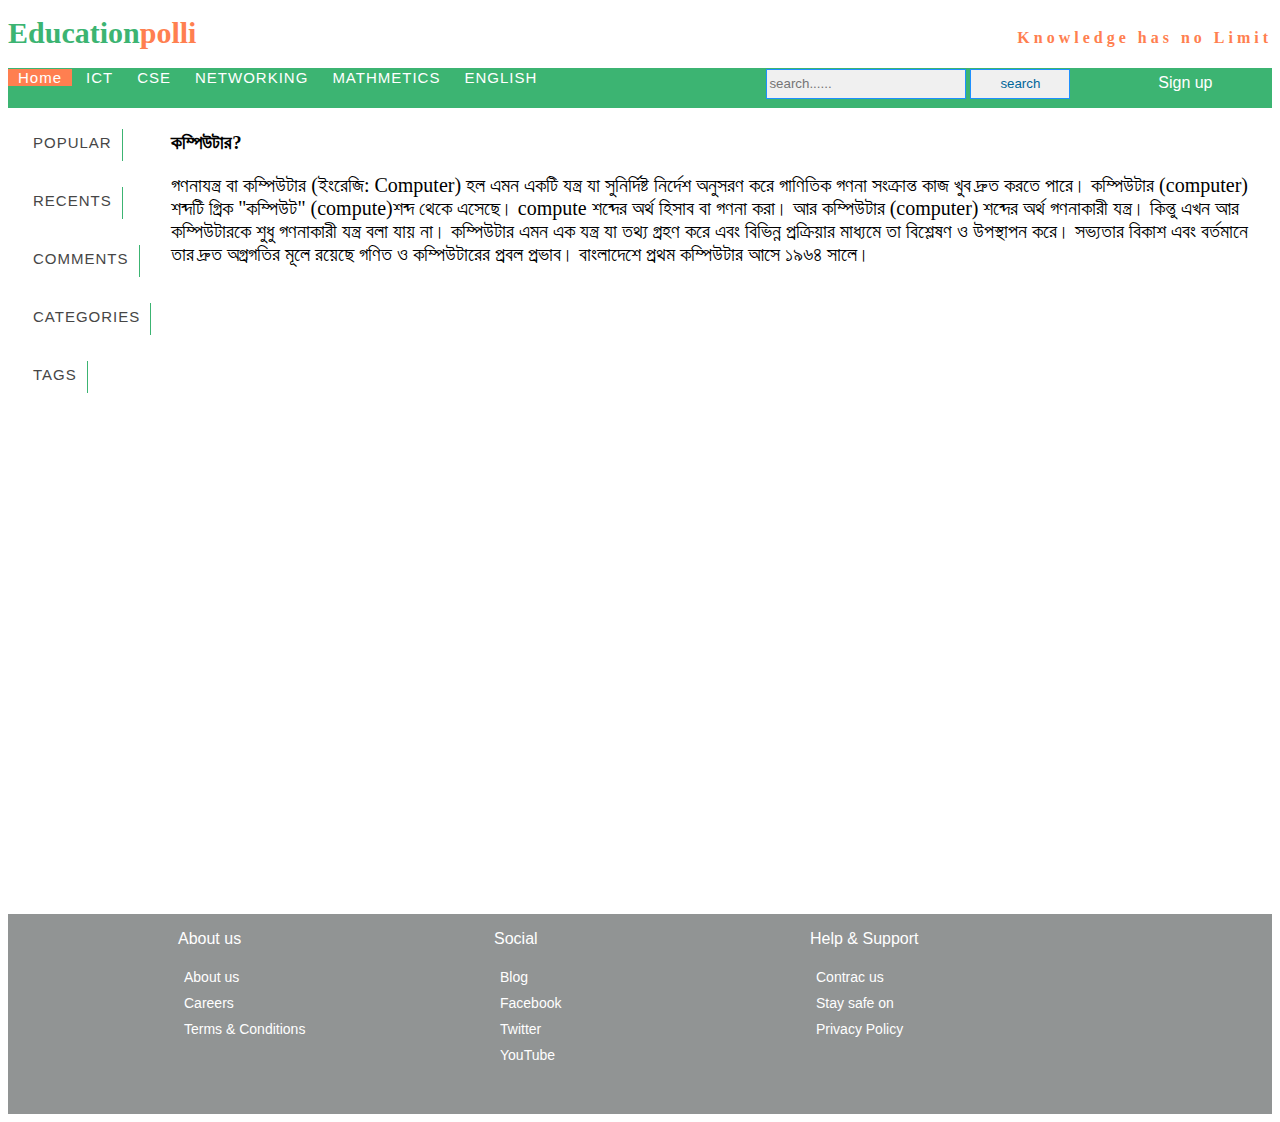
==== index.html @ cffafa72 "my blog site code" ====
<html>
<head>
<title>www.educationpolli.com</title>
<meta charset="utf-8">
<meta name="viewport" content="width=device-width, initial-scale=1.0">
<link rel="stylesheet" type="text/css" href="mystyle.css">
<style type="text/css">
</style>
</head>
<body>
<div id="header">
<!--    top div --->
 
<!--end top div-->
<!--middle div-->
     <div class="middle">
	   <span id="logo">
	   
		 <h1 style="font-size:30px;color:hsl(147, 50%, 47%);float:left;padding-top:8px;">Education<b style="color:#FF7F50;">polli</b></h1>
		 <h4 style="color:#FF7F50;text-align:right;">Knowledge has no Limit</h4>
		
		 </span>
		 

     </div>
	 <!-- End middle div-->
	 <!--menu div-->
	   <div class="menu">
	      <span id="main-menu">
		    <ul>
				
				<li id="active"><a href="#" >Home</a></li>
				<li><a href="ict.html" >ICT</a></li>
				<li><a href="cse.html" >CSE</a></li>
				<li><a href="#" >NETWORKING</a></li>
				<li><a href="#" >MATHMETICS</a></li>
				<li><a href="#" >ENGLISH</a></li>
			</ul>
		  
		  </span>
		  <span id="search">
				<form name="frmsearch" method="post" action="">
					<input type="text" name="search" id="txtsearch" style="width:200px;background:#F0F0F0;height:30px;border:1px #1E90FF solid;color:#006699;" required placeholder="search......">
					<input type="submit" name="search" value="search" style="width:100px;background:#F0F0F0;height:30px;border:1px #1E90FF solid;color:#006699;padding-left:-10px;">
				
				</form>
			
			</span>
			 <span id="sign">
		  <li ><a href="login.html" >Sign up</a></li>
		 </span>
	   
	   
       </div>
<!--End main menu-->
<!--left nav -->
<div class="section">
   <span id="nav">
      <ul>
	      <li><a href="#">POPULAR</a></li>
		  <li><a href="#">RECENTS</a></li>
		  <li><a href="#">COMMENTS</a></li>
		  <li><a href="#">CATEGORIES</a></li>
		  <li><a href="#">TAGS</a></li>
		  
		  
      </ul>
   
   </span>
   <article>
   <h3>কম্পিউটার?</h3>
    <p style="font-size:20px;"> গণনাযন্ত্র বা কম্পিউটার (ইংরেজি: Computer) হল এমন একটি যন্ত্র যা সুনির্দিষ্ট নির্দেশ অনুসরণ করে গাণিতিক গণনা সংক্রান্ত কাজ খুব দ্রুত করতে পারে।

কম্পিউটার (computer) শব্দটি গ্রিক "কম্পিউট" (compute)শব্দ থেকে এসেছে। compute শব্দের অর্থ হিসাব বা গণনা করা। আর কম্পিউটার (computer) শব্দের অর্থ গণনাকারী যন্ত্র। কিন্তু এখন আর কম্পিউটারকে শুধু গণনাকারী যন্ত্র বলা যায় না। কম্পিউটার এমন এক যন্ত্র যা তথ্য গ্রহণ করে এবং বিভিন্ন প্রক্রিয়ার মাধ্যমে তা বিশ্লেষণ ও উপস্থাপন করে। সভ্যতার বিকাশ এবং বর্তমানে তার দ্রুত অগ্রগতির মূলে রয়েছে গণিত ও কম্পিউটারের প্রবল প্রভাব। বাংলাদেশে প্রথম কম্পিউটার আসে ১৯৬৪ সালে।
</p>
   
   </article>
 </div>
</div>
<!--left nav --> 
<!--footer-->
<div class="footer">
   <div class="about">
     <a class="fot">About us</a>
	  <div class="smenu"> 
		<a href="About.html">About us</a>
		<a href="">Careers</a>
		<a href="">Terms & Conditions</a>
	</div>
   </div>	
    <div class="social">
     <a class="fot">Social</a>
	  <div class="smenu"> 
		<a href="">Blog</a>
		<a href="">Facebook</a>
		<a href="">Twitter</a>
		<a href="">YouTube</a>
	</div>
   </div>	
    <div class="help">
     <a class="fot">Help & Support</a>
	  <div class="smenu"> 
		<a href="contrac.html">Contrac us</a>
		<a href="">Stay safe on</a>
		<a href="">Privacy Policy</a>
	</div>
   </div>	

</div>
<!--end footer-->
</body>

</html>
---- mystyle.css ----
div,ul,li,h1{padding:0px; margin:0px;}
body{background-color:white;}
#header{ height:auto;  width:100%; margin:auto; }


.middle{margin-top:5px;height:60px; width:100%; border:none;}
#logo{height:100%;width:100%; }
h4{float:right;letter-spacing:4px;}


.menu{height:40px;width:100%;background-color:hsl(147, 50%, 47%);}
#main-menu{height:100%;width:60%;float:left;clear:right;display:inline-block;}
#main-menu ul{}
#main-menu ul li{list-style:none;display:inline;color:black;}
#main-menu ul li a{padding:10px 10px 10px 10px;text-decoration:none;letter-spacing:1px;font-family:Arial,Helvetica,sans-serif;font-size:15px;color:white;}
#main-menu ul li a:hover{background:#FF7F50;padding:3px;}
#active,#main-menu ul li a:hover{background:#FF7F50;}

#search{float:left;clear:right; height:100%; width:29%;position: relative;}
#sign{
	float:right;margin-top:5px;text-decoration:none;font-family:sans-serif;
	list-style:none;color:white;
	height:100%;width:9%;
}
#sign li a{list-style:none;color:white;text-decoration:none;}
#sign li a:hover{background:#FF7F50;padding:2px;}

.section {height:800px;width:100%;clear:right; display: -webkit-flex;display: flex;}
#nav{ }
#nav ul{height:40px;width:30%; float:left;clear:right;}
#nav ul li{padding:20px;clear:right;}
#nav ul li a{color:rgb(70 70 70);width:30%;border-right:1px hsl(147, 50%, 47%) solid;padding:5px 10px 10px 5px;letter-spacing:1px;font-family:Arial,Helvetica,sans-serif;;font-size:15px;text-decoration:none;}
#nav ul li a:hover{background:#FF7F50;padding:2px;}

article{float:right; }
.footer{height:200px;width:100%;background:#919494;}
.about{
	font-family:sans-serif;
	list-style:none;
	text-decoration:none;
	float:left;
	clear:right;
	width:25%;
	height:100%
	overflow:hidden;
	margin-left:150px;
	
}
.social{
	font-family:sans-serif;
	list-style:none;
	text-decoration:none;
	float:left;
	clear:right;
	width:25%;
	height:100%
	overflow:hidden;
}
.help{
	font-family:sans-serif;
	list-style:none;
	text-decoration:none;
	float:left;
	clear:right;
	width:25%;
	height:100%
	overflow:hidden;
}
.fot{
	display:block;
	padding:16px 20px;
	color:white;
	
	
}
.smenu a{
  display:block;
	padding:5px 26px;
	color:white;
	font-size:14px;
	position:relative;
	text-decoration:none;
}
.smenu a:hover{background:#FF7F50;padding:2px;width:100px;}
 
}
@media screen and (max-width: 800px) {
  .leftcolumn, .rightcolumn {   
    width: 100%;
    padding: 0;
  }
}
@media screen and (max-width: 400px) {
  .topnav a {
    float: none;
    width: 100%;
  }
}
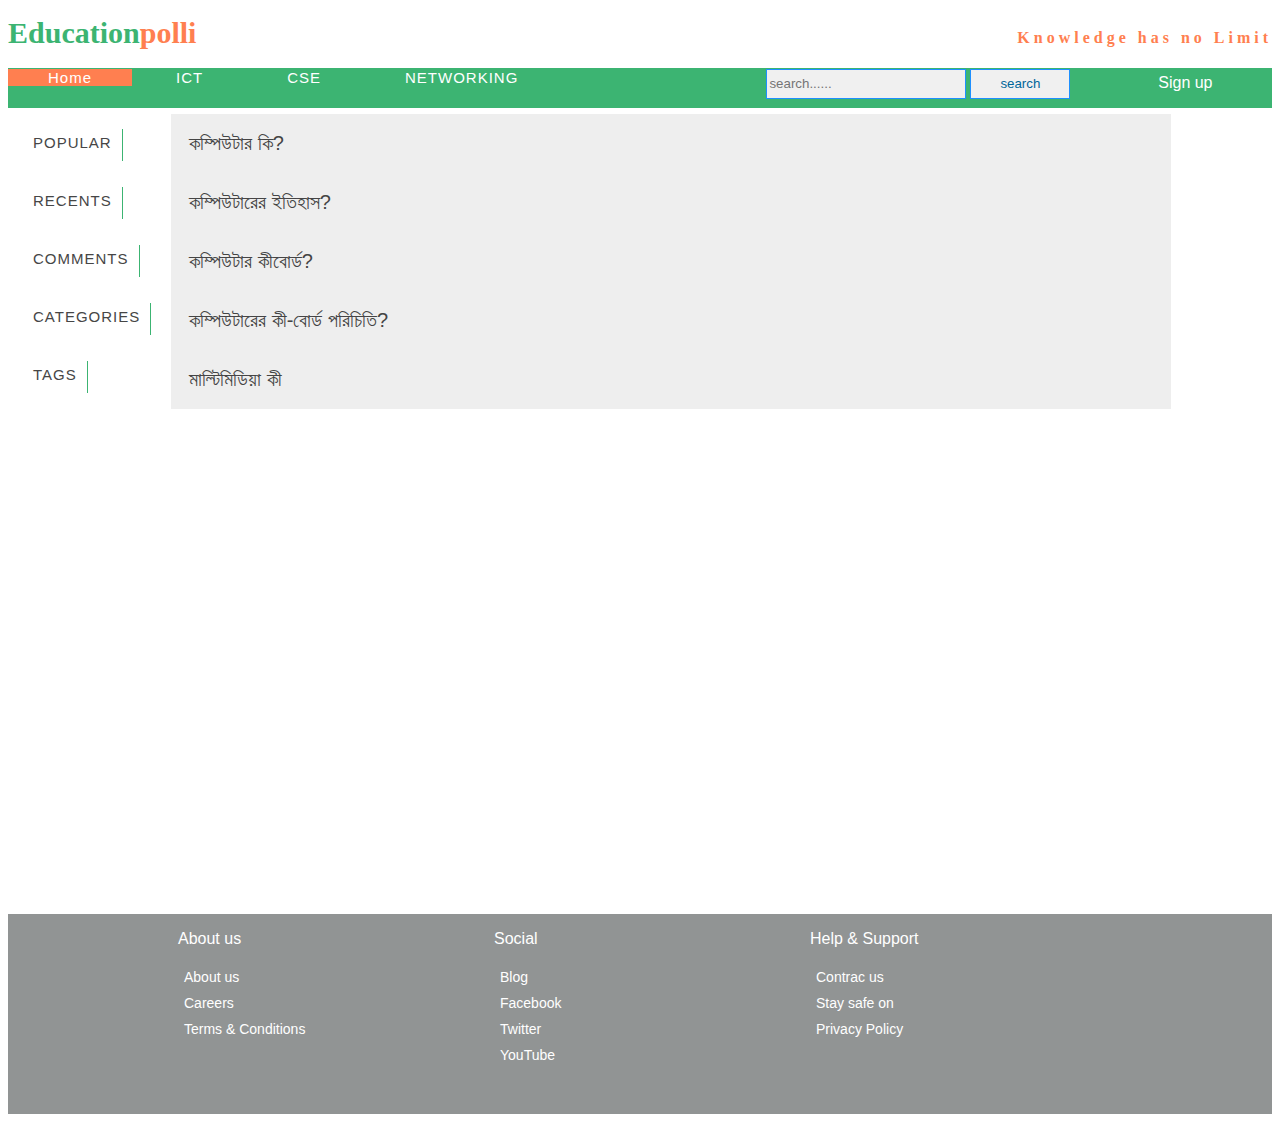
==== commit ea6444e7: "full website" ====
--- a/index.html
+++ b/index.html
@@ -32,16 +32,15 @@
 				<li id="active"><a href="#" >Home</a></li>
 				<li><a href="ict.html" >ICT</a></li>
 				<li><a href="cse.html" >CSE</a></li>
-				<li><a href="#" >NETWORKING</a></li>
-				<li><a href="#" >MATHMETICS</a></li>
-				<li><a href="#" >ENGLISH</a></li>
+				<li><a href="netw.html" >NETWORKING</a></li>
+				
 			</ul>
 		  
 		  </span>
 		  <span id="search">
-				<form name="frmsearch" method="post" action="">
-					<input type="text" name="search" id="txtsearch" style="width:200px;background:#F0F0F0;height:30px;border:1px #1E90FF solid;color:#006699;" required placeholder="search......">
-					<input type="submit" name="search" value="search" style="width:100px;background:#F0F0F0;height:30px;border:1px #1E90FF solid;color:#006699;padding-left:-10px;">
+				<form name="frmsearch" method="post" action="ict.html">
+					<input type="text" name="search" id="myInput" style="width:200px;background:#F0F0F0;height:30px;border:1px #1E90FF solid;color:#006699;" required placeholder="search......">
+					<input type="submit" name="search" id="myInput"  value="search" style="width:100px;background:#F0F0F0;height:30px;border:1px #1E90FF solid;color:#006699;padding-left:-10px;">
 				
 				</form>
 			
@@ -68,11 +67,58 @@
    
    </span>
    <article>
-   <h3>কম্পিউটার?</h3>
-    <p style="font-size:20px;"> গণনাযন্ত্র বা কম্পিউটার (ইংরেজি: Computer) হল এমন একটি যন্ত্র যা সুনির্দিষ্ট নির্দেশ অনুসরণ করে গাণিতিক গণনা সংক্রান্ত কাজ খুব দ্রুত করতে পারে।
+	   <button class="accordion">কম্পিউটার কি?</button>
+	<div class="panel">
+	  <p><b>কম্পিউটার:</b> গণনাযন্ত্র বা কম্পিউটার (ইংরেজি: Computer) হল এমন একটি যন্ত্র যা সুনির্দিষ্ট নির্দেশ অনুসরণ করে গাণিতিক গণনা সংক্রান্ত কাজ খুব দ্রুত করতে পারে।
 
-কম্পিউটার (computer) শব্দটি গ্রিক "কম্পিউট" (compute)শব্দ থেকে এসেছে। compute শব্দের অর্থ হিসাব বা গণনা করা। আর কম্পিউটার (computer) শব্দের অর্থ গণনাকারী যন্ত্র। কিন্তু এখন আর কম্পিউটারকে শুধু গণনাকারী যন্ত্র বলা যায় না। কম্পিউটার এমন এক যন্ত্র যা তথ্য গ্রহণ করে এবং বিভিন্ন প্রক্রিয়ার মাধ্যমে তা বিশ্লেষণ ও উপস্থাপন করে। সভ্যতার বিকাশ এবং বর্তমানে তার দ্রুত অগ্রগতির মূলে রয়েছে গণিত ও কম্পিউটারের প্রবল প্রভাব। বাংলাদেশে প্রথম কম্পিউটার আসে ১৯৬৪ সালে।
+		কম্পিউটার (computer) শব্দটি গ্রিক "কম্পিউট" (compute)শব্দ থেকে এসেছে। compute শব্দের অর্থ হিসাব বা গণনা করা। আর কম্পিউটার (computer) শব্দের অর্থ গণনাকারী যন্ত্র। কিন্তু এখন আর কম্পিউটারকে শুধু গণনাকারী যন্ত্র বলা যায় না। কম্পিউটার এমন এক যন্ত্র যা তথ্য গ্রহণ করে এবং বিভিন্ন প্রক্রিয়ার মাধ্যমে তা বিশ্লেষণ ও উপস্থাপন করে। সভ্যতার বিকাশ এবং বর্তমানে তার দ্রুত অগ্রগতির মূলে রয়েছে গণিত ও কম্পিউটারের প্রবল প্রভাব। বাংলাদেশে প্রথম কম্পিউটার আসে ১৯৬৪ সালে।</p>
+	</div>
+	
+	<button class="accordion">কম্পিউটারের  ইতিহাস?</button>
+	<div class="panel">
+	  <p style="font-size: 15px;"><b>কম্পিউটারের  ইতিহাস:</b>গণনার কাজে বিভিন্ন কৌশল ও যন্ত্র ব্যবহার করে থাকলেও অ্যাবাকাস (Abacus) নামক একটি প্রাচীন গণনা যন্ত্রকেই কম্পিউটারের ইতিহাসে প্রথম যন্ত্র হিসেবে ধরা হয়। এটি আবিষ্কৃত হয় খ্রিষ্টপূর্ব ২৪০০ সালে ব্যাবিলনে। অ্যাবাকাস ফ্রেমে সাজানো গুটির স্থান পরিবর্তন করে গননা করার যন্ত্র। খ্রিস্টপূর্ব ৪৫০/৫০০ অব্দে মিশরে বা চীনে গননা যন্ত্র হিসেবে অ্যাবাকাস তৈরি হয়।
+
+		১৬১৬ সালে স্কটল্যান্ডের গণিতবিদ জন নেপিয়ার গণনার কাজে ছাপা বা দাগ কাটাকাটি অথবা দন্ড ব্যবহার করেন। এসব দন্ড জন নেপিয়ার (John Napier) এর অস্থি নামে পরিচিত। ১৬৪২ সালে ১৯ বছর বয়স্ক ফরাসি বিজ্ঞানী ব্লেইজ প্যাসকেল সর্বপ্রথম যান্ত্রিক ক্যালকুলেটর আবিষ্কার করেন। তিনি দাঁতযুক্ত চাকা বা গিয়ারের সাহায্যে যোগ বিয়োগ করার পদ্ধতি চালু করেন। ১৬৭১ সালের জার্মান গণিতবিদ গটফ্রাইড ভন লিবনিজ প্যাসকেলের যন্ত্রের ভিত্তিতে চাকা ও দন্ড ব্যবহার করে গুণ ও ভাগের ক্ষমতাসম্পন্ন আরো উন্নত যান্ত্রিক ক্যাল প্রাগৈতিহাসিক যুগে গণনার যন্ত্র উদ্ভাবিত বিভিন্ন প্রচেষ্টাকে কম্পিউটার ইতিহাস হিসেবে ধরা হয়। প্রাচীন কালে মানুষ একসময় সংখ্যা বুঝানোর জন্য ঝিনুক, নুড়ি, দড়ির গিট ইত্যাদি ব্যবহার করত। পরবর্তীতেকুলেটর তৈরি করেন। তিনি যন্ত্রটির নাম দেন রিকোনিং যন্ত্র (Rechoning Mechine)। পরে ১৮২০ সালে টমাস ডি কোমার রিকোনিং যন্ত্রের পরিমার্জন করে লিবনিজের যন্ত্রকে জনপ্রিয় করে তোলেন।
+		
+		
+
+পৃথিবীর প্রথম কম্পিউটার (এনিয়াক)
+উনিশ শতকের শুরুর দিকে আধুনিক একটি যন্ত্রের নির্মাণ ও ব্যবহারের ধারণা (যা কেবলমাত্র যান্ত্রিকভাবে, মানে যেকোনও রকম বুদ্ধিমত্তা ব্যতিরেকে, গাণিতিক হিসাব করতে পারে) প্রথম সোচ্চার ভাবে প্রচার করেন চার্লস ব্যাবেজ। তিনি এটির নাম দেন ডিফারেন্স ইন্জিন (Difference Engine)। এই ডিফারেন্স ইঞ্জিন নিয়ে কাজ করার সময় (১৮৩৩ সালে) তিনি অ্যানালিটিক্যাল ইন্জিন নামে আরও উন্নত ও সর্বজনীন একটি যন্ত্রে ধারনা লাভ করেন। কিন্তু প্রয়োজনীয় যন্ত্র ও অর্থের অভাবে কোনোটির কাজই তিনি শেষ করতে পারেননি।
+
+কম্পিউটার বিজ্ঞানের সত্যিকার সূচনা হয় অ্যালান টুরিং এর প্রথমে তাত্ত্বিক ও পরে ব্যবহারিক গবেষণার মাধ্যমে। বিশ শতকের মধ্যভাগ থেকে আধুনিক কম্পিউটারের বিকাশ ঘটতে শুরু করে। ১৯৭১ সালে মাইক্রোপ্রসেসর উদ্ভাবনের ফলে মাইক্রোকম্পিউটারের দ্রুত বিকাশ ঘটতে থাকে। বাজারে প্রচলিত হয় বিভিন্ন প্রকৃতি ও আকারের কম মূল্যের অনেক রকম পার্সোনাল কম্পিউটার (Personal Computer) বা পিসি (PC)। সে সঙ্গে উদ্ভাবিত হয়েছে অনেক রকম অপারেটিং সিস্টেম, প্রোগ্রামের ভাষা, অগণিত ব্যবহারিক প্যাকেজ প্রোগ্রাম। এরসাথে ব্যাপক বিস্তৃতি ঘটেছে কম্পিউটার নেটওয়ার্ক ও ইন্টারনেটের এবং সংশ্লিষ্ট সেবা ও পরিসেবার। কম্পিউটার শিক্ষা প্রদানের লক্ষ্যে প্রতিষ্ঠিত ও সম্প্রসারিত হয়েছে অসংখ্য প্রাতিষ্ঠানিক ও অপ্রাতিষ্ঠানিক কম্পিউটার শিক্ষা ও গবেষণা প্রতিষ্ঠান। সাম্প্রতিক কালে কম্পিউটার ও তথ্য প্রযুক্তি (Information Technology) বা আইটি (IT) ব্যবসা-বাণিজ্যের বিরাট অংশ দখল করেছে এবং কর্মসংস্থান হয়ে পড়েছে অনেকাংশেই কম্পিউটার নির্ভর।
+
+যুক্তরাষ্ট্রের ইন্টেল কর্পোরেশন ১৯৭১ সালে মাইক্রোপ্রসেসর উদ্ভাবন করার পর থেকে বাজারে আসতে শুরু করে মাইক্রোপ্রসেসর ভিত্তিক কম্পিউটার। তখন থেকে কম্পিউটারের আকৃতি ও কার্যক্ষমতায় এক বিরাট বিপ্লব সাধিত হয়। ১৯৮১ সালে বাজারে আসে আই.বি.এম কোম্পানির পার্সোনাল কম্পিউটার বা পিসি। এর পর একের পর এক উদ্ভাবিত হতে থাকে উচ্চ ক্ষমতাসম্পন্ন মাইক্রোপ্রসেসর এবং তৈরি হতে থাকে শক্তিশালী পিসি। আই.বি.এম কোম্পানি প্রথম থেকেই আই.বি.এম কমপ্যাটিবল কম্পিউটার (IBM compatible computer) তৈরির ক্ষেত্রে কোনো বাধা-নিষেধ না রাখায় এ ধরনের কম্পিউটারগুলির মূল্য ব্যাপকহারে হ্রাস পায় এবং এর ব্যবহারও ক্রমাগত বাড়তে থাকে। একই সময় আই.বি.এম কোম্পানির পাশাপাশি অ্যাপল কম্পিউটার ইনকর্পোরেট (Apple Computer Inc) তাদের উদ্ভাবিত অ্যাপল-ম্যাকিনটোশ (Apple-Macintosh) কম্পিউটার বাজারে ছাড়ে। কিন্তু অ্যাপল কোম্পানি তাদের কমপ্যাটিবল কম্পিউটার তৈরির ক্ষেত্রে কোনোরূপ উদারতা প্রদর্শন না করায় ম্যাকিনটোশ কম্পিউটারের মূল্য থেকে যায় অত্যধিক বেশি, যার ফলে অ্যাপল তেমন জনপ্রিয়তা লাভ করতে পারে নি। তবে বিশেষ ধরনের কিছু ব্যবহারিক সুবিধার কারণে মূলত মুদ্রণ শিল্পে অ্যাপল-ম্যাকিনটোশ কম্পিউটার ব্যাপকভাবে ব্যবহৃত হতো।
+
+		</p>
+	</div>
+	<button class="accordion">কম্পিউটার কীবোর্ড?</button>
+<div class="panel">
+  <p><b>কম্পিউটার কীবোর্ড:</b>কীবোর্ড হলো এমন একটি ডিভাইস, যাতে কিছু বাটন বিন্যস্ত থাকে, যেটি মেকানিক্যাল লিভার অথবা ইলেক্ট্রনিক সুইচের মতো কাজ করে। কীবোর্ড হলো কম্পিউটারের প্রধান ইনপুট ডিভাইস। কীবোর্ডের কীসমূহে কী ছাপানো থাকে। কোনো চিহ্ন তৈরি করতে হলে এক বা একাধিক কী চাপতে অথবা চেপে ধরে রাখতে হবে। মাউস, টাচস্ক্রিন, পেন, ভয়েস রিকগনিশন আবিষ্কারের পরও কীবোর্ড সবচেয়ে বেশি ব্যবহৃত এবং বহুমুখী ইনপুট ডিভাইস।
 </p>
+</div>
+	<button class="accordion">কম্পিউটারের কী-বোর্ড পরিচিতি?</button>
+<div class="panel">
+  <p>কী-বোর্ডে ৮৪ থেকে ১০১টি বা কোন কোন কী-বোর্ডে ১০২টি কী আছে। ব্যবহারের উপর ভিত্তি করে কী-বোর্ডকে মোটামুটি ৫টি ভাগে ভাগ করা যায়।[১]<br>
+
+    1.ফাংশন কী<br>
+    2.অ্যারো কী<br>
+    3.আলফা বেটিক কী<br>
+    4.নিউমেরিক কী বা লজিক্যাল কী<br>
+    5.বিশেষ কী</p>
+</div>
+<button class="accordion">মাল্টিমিডিয়া কী</button>
+<div class="panel">
+  <p>এছাড়া মাল্টিমিডিয়া কীবোর্ডে আরও ৪ টি কী থাকেঃ<br>
+
+    Stand by Mood: এই কী চেপে রাখলে কম্পিউটার চালু থাকবে কিন্তু মনিটর বন্ধ হয়ে যাবে।<br>
+    Mail key : এই কী চেপে আউটলুক এক্সপ্রেস চালু হয় এবং তা দিয়ে মেইল পাঠানো যায়। তবে ইন্টারনেট চালু থাকতে হবে।<br>
+    Web key : এই কী ব্যবহার করে সরাসরি ওয়েব ব্রাউজার ওপেন করা যায়। এবং ইন্টারনেট ব্রাউজ করা যায়।<br>
+    Start Menu key: এই কী চেপে ষ্ট্যাট মেনু ওপেন করা যায় এবং প্রয়োজনীয় কমান্ড করা যায়।</p>
+</div>
+
+	<script type="text/javascript" src="net.js"></script>
+	
+   
    
    </article>
  </div>
@@ -108,6 +154,7 @@
 
 </div>
 <!--end footer-->
+
 </body>
 
 </html>--- a/mystyle.css
+++ b/mystyle.css
@@ -12,7 +12,7 @@
 #main-menu{height:100%;width:60%;float:left;clear:right;display:inline-block;}
 #main-menu ul{}
 #main-menu ul li{list-style:none;display:inline;color:black;}
-#main-menu ul li a{padding:10px 10px 10px 10px;text-decoration:none;letter-spacing:1px;font-family:Arial,Helvetica,sans-serif;font-size:15px;color:white;}
+#main-menu ul li a{padding:10px 10px 10px 10px;margin:30px;text-decoration:none;letter-spacing:1px;font-family:Arial,Helvetica,sans-serif;font-size:15px;color:white;}
 #main-menu ul li a:hover{background:#FF7F50;padding:3px;}
 #active,#main-menu ul li a:hover{background:#FF7F50;}
 
@@ -33,6 +33,33 @@
 #nav ul li a:hover{background:#FF7F50;padding:2px;}
 
 article{float:right; }
+p{font-size: 20px;}
+/* Style the buttons that are used to open and close the accordion panel */
+.accordion {
+	background-color: #eee;
+	color: #444;
+	cursor: pointer;
+	padding: 18px;
+	width: 1000px;
+	font-size: 20px;
+	text-align: left;
+	border: none;
+	outline: none;
+	transition: 0.4s;
+  }
+  
+  /* Add a background color to the button if it is clicked on (add the .active class with JS), and when you move the mouse over it (hover) */
+  .active, .accordion:hover {
+	background-color: #ccc;
+  }
+  
+  /* Style the accordion panel. Note: hidden by default */
+  .panel {
+	padding: 0 18px;
+	background-color: white;
+	display: none;
+	overflow: hidden;
+  }
 .footer{height:200px;width:100%;background:#919494;}
 .about{
 	font-family:sans-serif;
